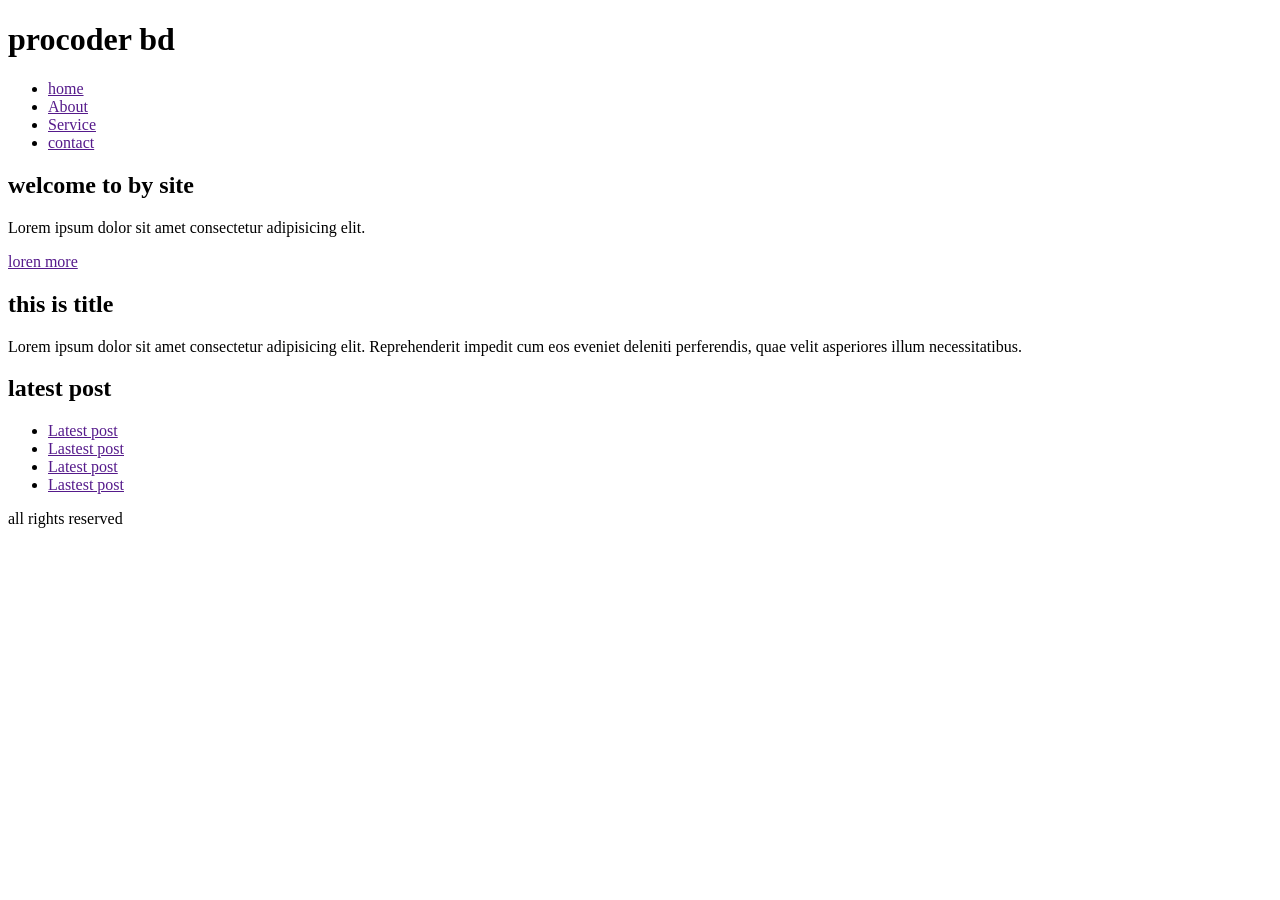
==== MyWebDesign/index.html @ 5e277fd8 "Add files via upload" ====
<!Doctype html>
<html lang="en">

  <head>


    <meta charset="Utf-8">
    <meta name="description" content="Lering HTML is fun">
    <meta name="keywords" content="HTML, css">
    <meta name="autor" content="ars noyon">
    <meta name="viewport" content="width=device-width,inital-scale=1.0">

    <link rel="icon" href="image/logo.png">
   <title>Html is fun</title>
    <link rel="preconnect" href="https://fonts.googleapis.com">
   <link rel="preconnect" href="https://fonts.gstatic.com" crossorigin>
   <link href="https://fonts.googleapis.com/css2?family=Black+Ops+One&display=swap" rel="stylesheet">


   

   <link rel="stylesheet" href="Style.CSS"> 
  </head>

  
  
  <body>
    <header class="old-design">
      <h1>procoder bd</h1>
    </header>
  <nav class="old-nav">
    <ul class="old-ul">
      <li><a href="">home</a></li>
      <li><a href="">About</a></li>
      <li><a href="">Service</a></li>
      <li><a href="">contact</a></li>
    </ul>
  </nav>
  <section id="hero" class="old-section">
    <h1>welcome to by site</h1>
    <p>Lorem ipsum dolor sit amet consectetur adipisicing elit.</p>
    <a href="">loren more</a>
  </section>
  <section class="old-section">
    <div class="old-div">
      <h2>this is title</h2>
      <p>Lorem ipsum dolor sit amet consectetur adipisicing elit. Reprehenderit impedit cum eos eveniet deleniti perferendis, quae velit asperiores illum necessitatibus.</p>
    </div>
    <aside class="old-aside">
      <h2>latest post</h2>
      <ul class="old-ul">
        <li><a href="">Latest post</a></li>
        <li><a href="">Lastest post</a></li>
        <li><a href="">Latest post</a></li>
        <li><a href="">Lastest post</a></li>
      </ul>
    </aside> 
  </section>
  <footer class="old-footer">
    <p>all rights reserved</p>
  </footer>








  <!-- <header class="header-new"></header>
  <h1>ARS Store</h1>

  <nav class="new-nav">

    <ul class="new-ul">
        <li><a href="">Home</a></li>
        <li><a href="">About</a></li>
        <li><a href="">Service</a></li>
        <li><a href="">Contact</a></li>
        <li><a href="">Page</a></li>
        <li><a href="">Web</a></li>
        <li><a href="">Contan</a></li>
    </ul>
    <section class="new-section">
      <h1>Welcome to by site</h1>
      <P>Lorem ipsum, dolor sit amet consectetur adipisicing elit. Cupiditate, necessitatibus?</P>
      <a href="">loren more</a>
    </section>
    <section class="new-section">
      <div class="new-div">
        <h2>This is a title</h2>
        <p>Lorem, ipsum dolor sit amet consectetur adipisicing elit. Ab, dignissimos excepturi. Dicta quod aspernatur harum?</p>
      </div>
      <aside class="new-aside">
        <h1>Lastest Post</h1>
        <ul>
          <li><a href="">lastest post</a>
          <li><a href="">lastest post</a>
          <li><a href="">lastest post</a>
          <li><a href="">lastest post</a>
          <li><a href="">lastest post</a>
          <li><a href="">lastest post</a>
          <li><a href="">lastest post</a>
          <li><a href="">lastest post</a>
          <li><a href="">lastest post</a>
          <li><a href="">lastest post</a>
          <li><a href="">lastest post</a>
          <li><a href="">lastest post</a>
          <li><a href="">lastest post</a>
          <li><a href="">lastest post</a>
          <li><a href="">lastest post</a>
        </ul>

      </aside>
    </section>



    
  </nav> -->

 







      

  </body>


</html>
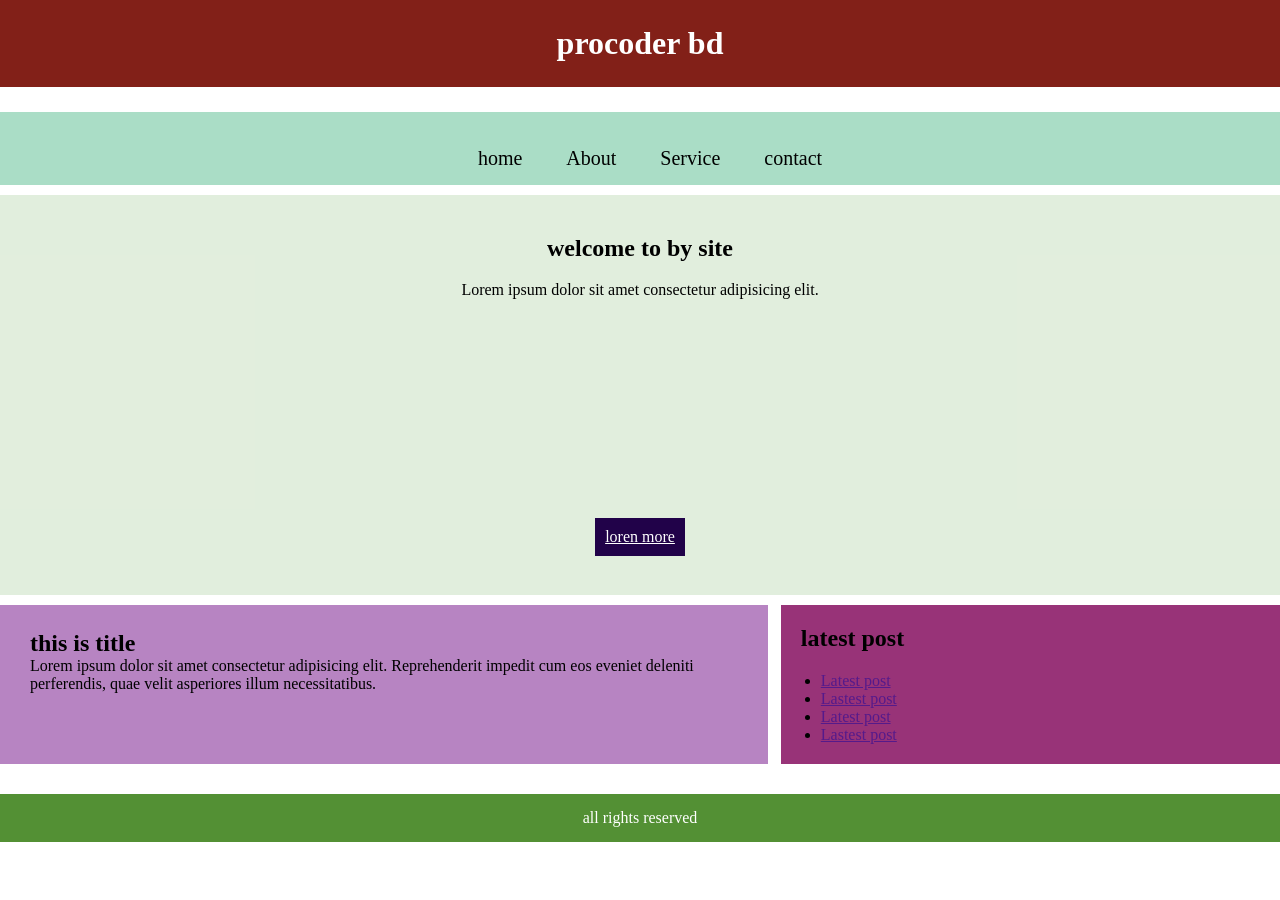
==== commit fb78c714: "Add files via upload" ====
--- a/MyWebDesign/index.html
+++ b/MyWebDesign/index.html
@@ -15,11 +15,7 @@
     <link rel="preconnect" href="https://fonts.googleapis.com">
    <link rel="preconnect" href="https://fonts.gstatic.com" crossorigin>
    <link href="https://fonts.googleapis.com/css2?family=Black+Ops+One&display=swap" rel="stylesheet">
-
-
-   
-
-   <link rel="stylesheet" href="Style.CSS"> 
+   <link rel="stylesheet" href="style.css">
   </head>
 
   
--- a/MyWebDesign/style.css
+++ b/MyWebDesign/style.css
@@ -0,0 +1,74 @@
+*{
+  margin: 0;
+  padding: 0;
+  box-sizing: border-box;
+ }
+ .old-design{
+  background: #822018;
+  text-align: center;
+  padding: 25px;
+  color: white; 
+  margin-bottom: 25px;
+ }
+ .old-nav{
+  background: #0955;
+  padding: 15px;
+  text-align: center;
+  margin-bottom: 10px
+ }   
+ .old-nav ul{
+  list-style: none;
+ }
+ .old-nav li{
+  display: inline-block;
+  margin: 0 20px
+ }
+ .old-nav a{
+  color: black;
+  text-decoration: none;
+  font-size: 20px
+ }
+ .old-section{
+  display: flex;
+  justify-content: space-between;
+ }
+ .old-div{
+  background: #8399;
+  flex-basis: 60%;
+  padding: 25px 30px;
+ }
+ .old-aside{
+  padding: 20px;
+  background: #983378;
+  flex-basis: 39%;
+ }
+ .old-ul{
+  margin-left: 20px;
+  margin-top: 20px;
+ }
+ .old-footer{
+  margin-top: 30px;
+  background: #539034;
+  padding: 15px;
+  text-align: center;
+  color: white;
+  margin-bottom: 10px;
+}
+ #hero{
+  padding: 30px;
+  background: #44922928;
+  text-align: center;
+  margin-bottom: 10px;
+  color: black;
+  height:400px;
+  flex-direction: column;
+  align-items: center;
+  justify-content: space-around;
+ }
+ #hero a{
+  background: #210249;
+  color: white;
+  padding: 10px;
+  display: inline-block;
+  margin-top: 200px;
+}
